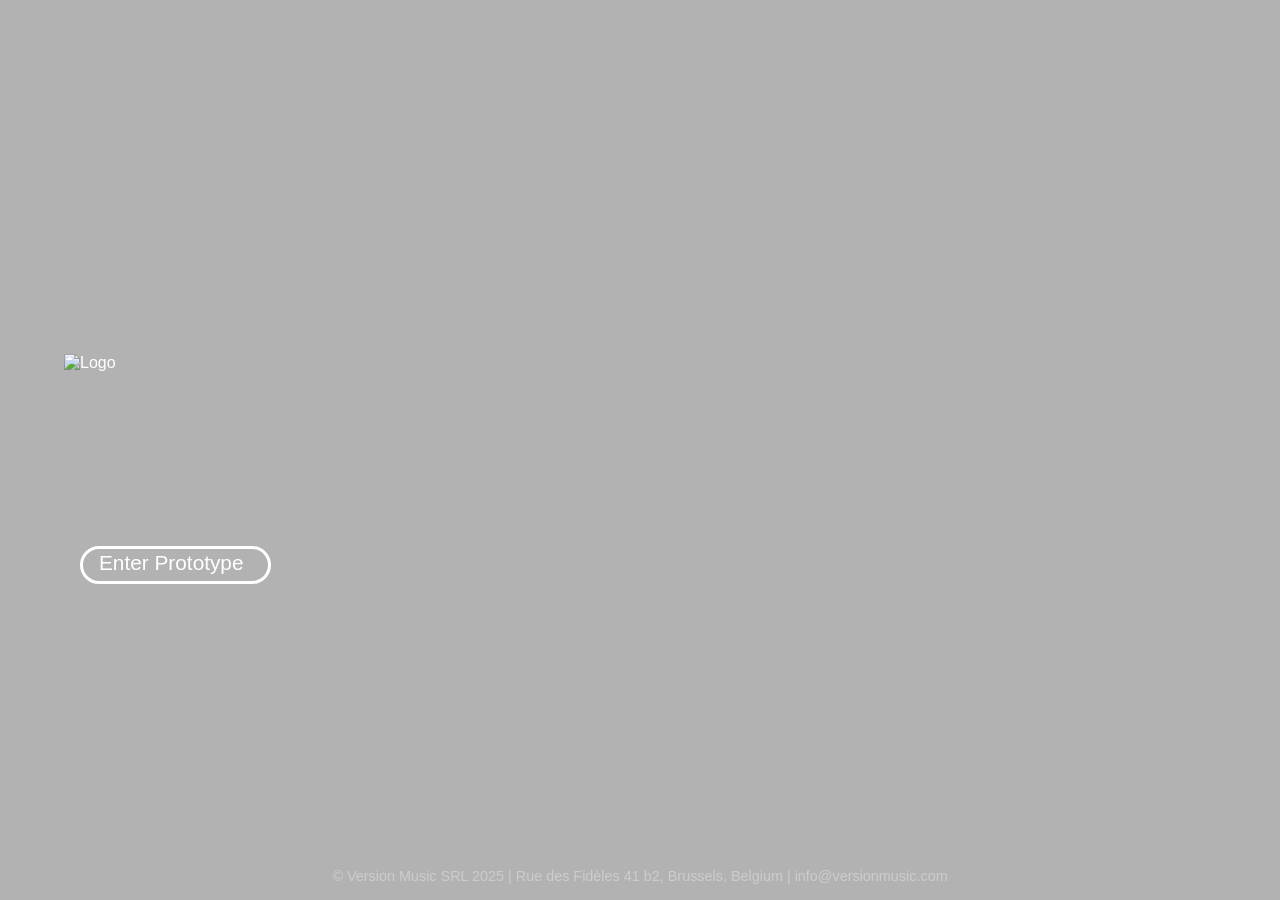
==== vm/index.html @ da4bc2d0 "versions page test" ====
<!DOCTYPE html>
<html lang="en">
<head>
  <meta charset="UTF-8" />
  <meta name="viewport" content="width=device-width, initial-scale=1.0"/>
  <title>Prototype Holding Page</title>
  <link rel="stylesheet" href="style.css" />
</head>
<body>
  <div class="video-background">
    <video autoplay muted loop id="bgVideo">
      <source src="verwaves.mp4" type="video/mp4" />
      Your browser does not support HTML5 video.
    </video>
  </div>

  <div class="overlay">
<div class="content">
  <div class="logo-wrapper">
    <img src="verlogo.png" alt="Logo" class="logo" />
  </div>
  <div class="button-wrapper">
   <a href="https://versionmusic.com/">
    <button class="enter-btn">Enter Prototype</button></a>
  </div>
</div>    <footer>
      <p>© Version Music SRL 2025 | Rue des Fidèles 41 b2, Brussels, Belgium | info@versionmusic.com</p>
    </footer>
  </div>
</body>
</html>
---- vm/style.css ----
/* Reset and layout */
* {
  margin: 0;
  padding: 0;
  box-sizing: border-box;
}

html, body {
  height: 100%;
  overflow: hidden;
  font-family: sans-serif;
}

.video-background {
  position: fixed;
  top: 0;
  left: 0;
  width: 100%;
  height: 100%;
  z-index: -1;
  overflow: hidden;
}

#bgVideo {
  width: 100%;
  height: 100%;
  object-fit: cover;
}

.overlay {
  position: relative;
  height: 100%;
  width: 100%;
  display: flex;
  flex-direction: column;
  justify-content: space-between;
  color: white;
  background: rgba(0, 0, 0, 0.3);
  padding: 0;
}

.content {
  position: relative;
  width: 100%;
  height: 100%;
  pointer-events: none;
}

.logo-wrapper,
.button-wrapper {
  pointer-events: auto; /* allow clicking */
}

.logo-wrapper {
  position: absolute;
  top: calc(50% - 6rem); /* 6rem above midline */
  left: 5%;
  pointer-events: auto;
}

.button-wrapper {
  position: absolute;
  top: calc(50% + 6rem); /* 4rem below midline */
  left: 5%;
  pointer-events: auto;
}

.logo {
  max-width: 220px;
  margin-bottom: 1.5rem;
}

.enter-btn {
  background: transparent;
  border: 3px solid white;
  color: white;
  padding: 0.1rem 1.5rem 0.4rem 1rem;
  font-size: 1.3rem;
  border-radius: 30px;
  cursor: pointer;
  transition: background 0.3s;
  margin-left: 1rem;
 
}

.enter-btn:hover {
  background: rgba(255, 255, 255, 0.2);
}

footer {
  position: absolute;
  bottom: 1rem;
  width: 100%;
  text-align: center;
  font-size: 0.9rem;
  color: #ccc;
  pointer-events: auto;
}
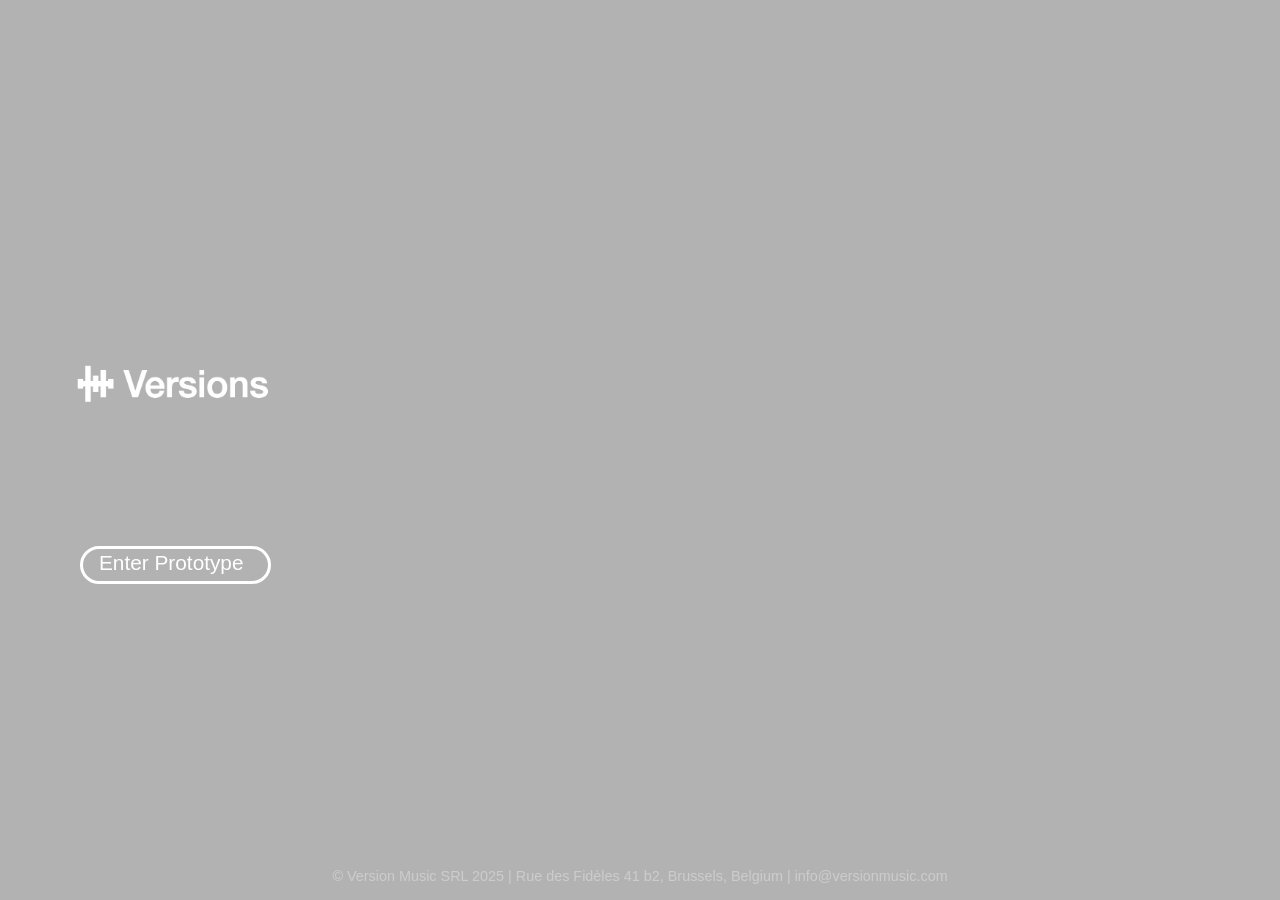
==== commit 04a72724: "page name changed" ====
--- a/vm/index.html
+++ b/vm/index.html
@@ -3,7 +3,7 @@
 <head>
   <meta charset="UTF-8" />
   <meta name="viewport" content="width=device-width, initial-scale=1.0"/>
-  <title>Prototype Holding Page</title>
+  <title>Version Music</title>
   <link rel="stylesheet" href="style.css" />
 </head>
 <body>
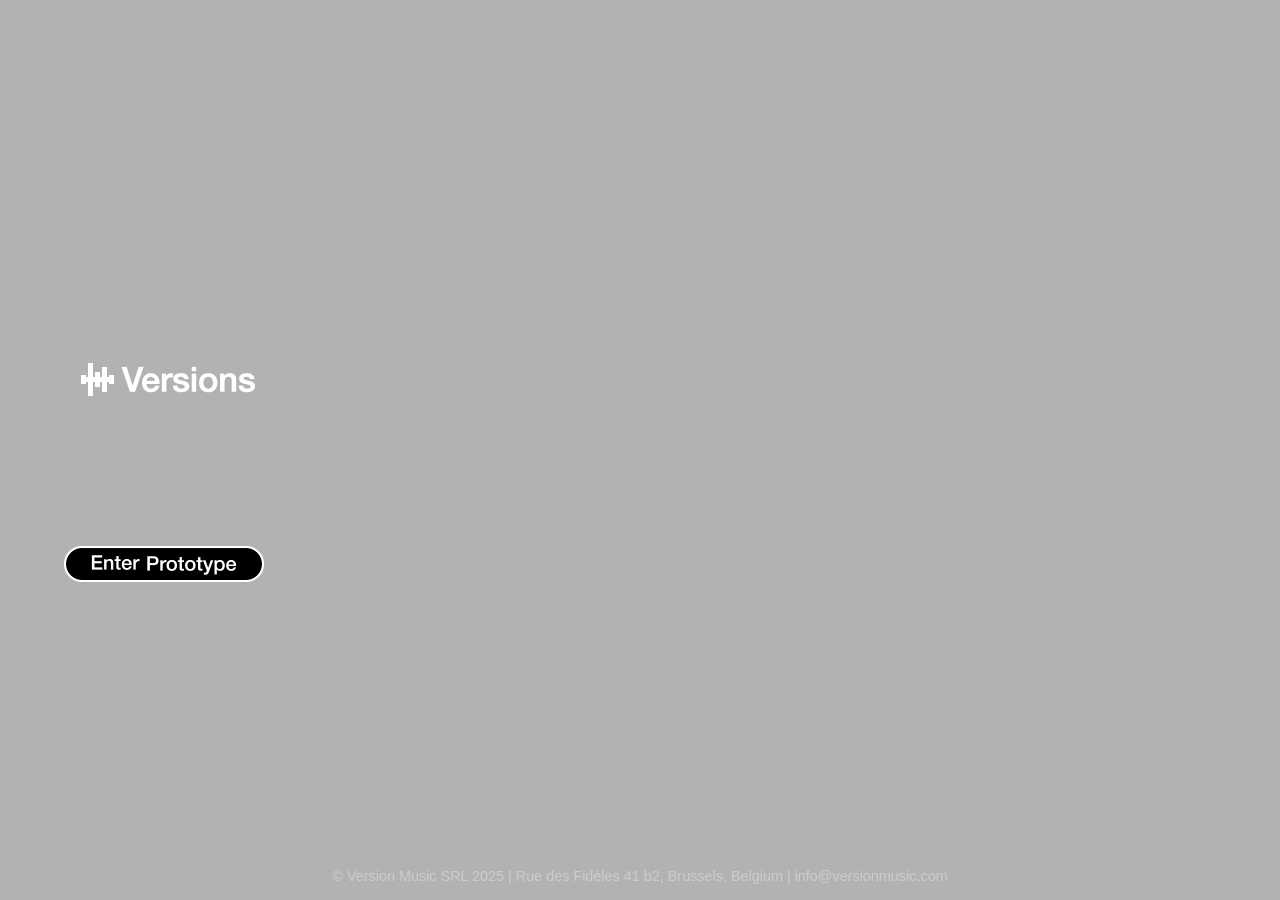
==== commit c56ad9aa: "New assets" ====
--- a/vm/index.html
+++ b/vm/index.html
@@ -9,7 +9,7 @@
 <body>
   <div class="video-background">
     <video autoplay muted loop id="bgVideo">
-      <source src="verwaves.mp4" type="video/mp4" />
+      <source src="LandingVid.mp4" type="video/mp4" />
       Your browser does not support HTML5 video.
     </video>
   </div>
@@ -17,11 +17,12 @@
   <div class="overlay">
 <div class="content">
   <div class="logo-wrapper">
-    <img src="verlogo.png" alt="Logo" class="logo" />
+    <img src="Version-Logo-White.png" alt="Logo" class="logo" />
   </div>
   <div class="button-wrapper">
    <a href="https://versionmusic.com/">
-    <button class="enter-btn">Enter Prototype</button></a>
+     <img src="Enter-Prototype-Button.png" alt="Button" class="button" />
+    <!-- <button class="enter-btn">Enter Prototype</button></a> -->
   </div>
 </div>    <footer>
       <p>© Version Music SRL 2025 | Rue des Fidèles 41 b2, Brussels, Belgium | info@versionmusic.com</p>
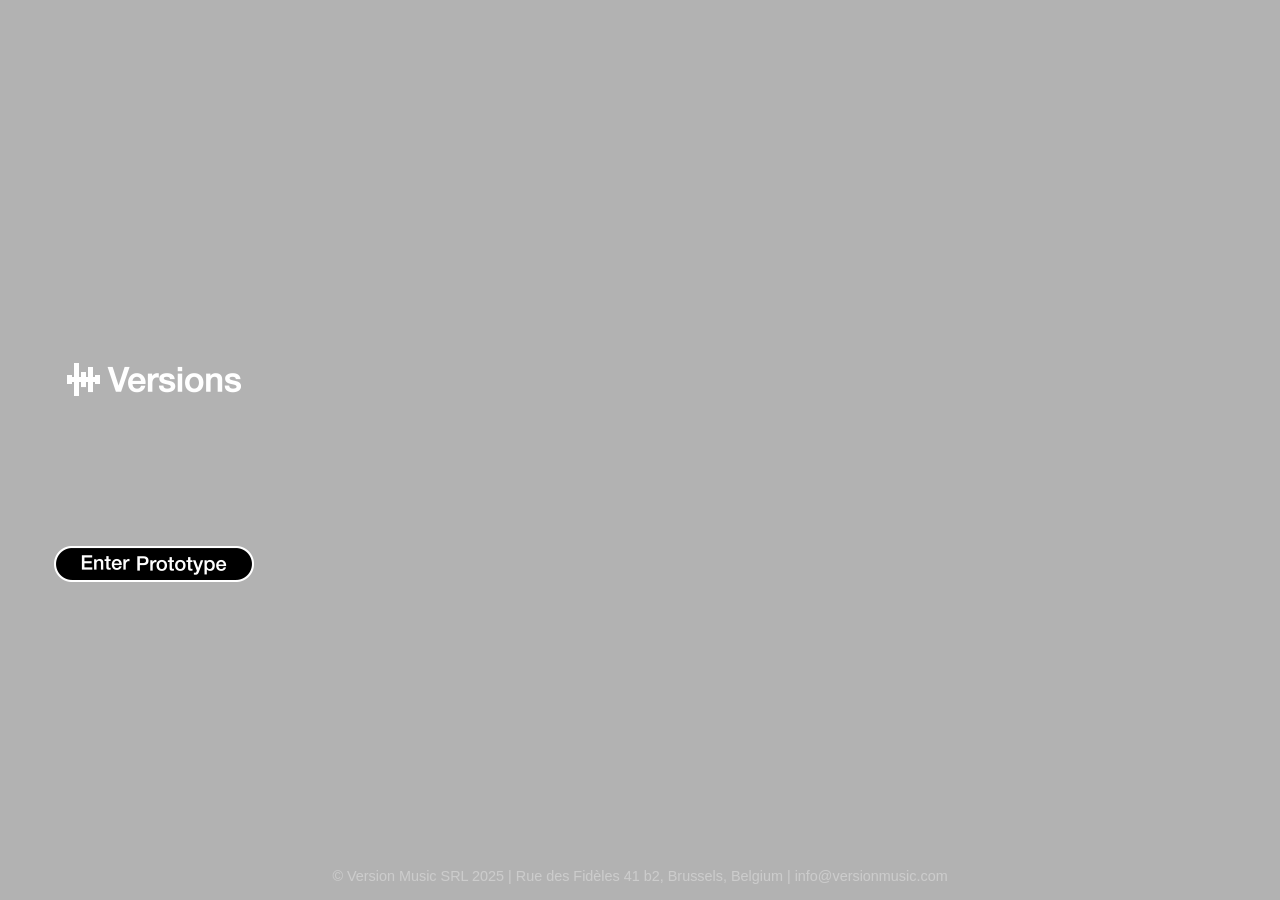
==== commit 92770a46: "link fixed" ====
--- a/vm/index.html
+++ b/vm/index.html
@@ -21,7 +21,7 @@
   </div>
   <div class="button-wrapper">
    <a href="https://versionmusic.com/">
-     <img src="Enter-Prototype-Button.png" alt="Button" class="button" />
+     <img src="Enter-Prototype-Button.png" alt="Button" class="button" /></a>
     <!-- <button class="enter-btn">Enter Prototype</button></a> -->
   </div>
 </div>    <footer>
--- a/vm/style.css
+++ b/vm/style.css
@@ -54,14 +54,14 @@
 .logo-wrapper {
   position: absolute;
   top: calc(50% - 6rem); /* 6rem above midline */
-  left: 5%;
+  left: 50px;
   pointer-events: auto;
 }
 
 .button-wrapper {
   position: absolute;
   top: calc(50% + 6rem); /* 4rem below midline */
-  left: 5%;
+  left: 54px;
   pointer-events: auto;
 }
 
